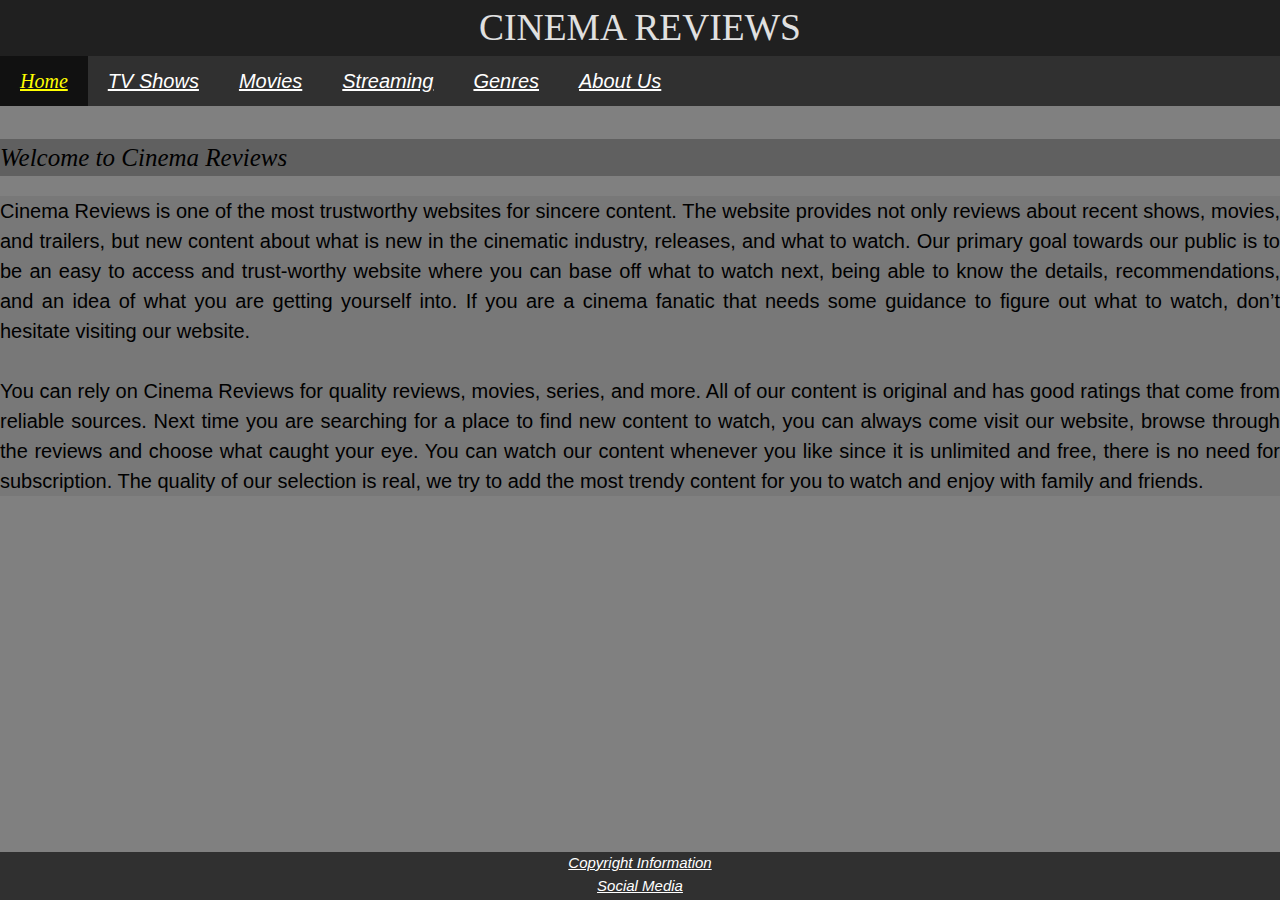
==== index.html @ 64b18006 "Add files via upload" ====
<!DOCTYPE html>
     <html lang="en">
     <link href="style.css" type="text/css" rel="stylesheet">
     <head>
          <title>Cinema Reviews</title>
            <script src="scripts/script.js"></script>
          <meta name= "description" content="Completely honest and reliable movie and show reviews"/>
              <meta name= "keywords" content="cinema, film, movies, TV shows, genres, streaming, series, critic"/>
              <meta name= "author" content="Cinema Crew"/>
              <meta name= "copyright" content="Cinema Crew and other cited sources"/>
              <meta name= "viewport" content="width= device-width, initial-scale = 1.0"></meta>
              <link rel="stylesheet" href="https://www.w3schools.com/w3css/4/w3.css">
        </head>
        <body>
          <header>
            <h1 class="banner">CINEMA REVIEWS</h1>
            <nav>
              <ul>
                <li><em><a class="active"; href="index.html">Home</a></em></li>
                <li><em><a href="cinema_reviews_tvshows.html">TV Shows</a></em></li>
                <li><em><a href="cinema_reviews_movies.html">Movies</a></em></li>
                <li><em><a href="cinema_reviews_streaming.html">Streaming</a></em></li>
                <li><em><a href="cinema_reviews_genres.html">Genres</a></em></li>
                <li><em><a href="cinema_reviews_aboutus.html">About Us</a></em></li>
              </ul>
            </nav>
          </header>
          <br>
       <main>
              <body onload = "confirmAge()">
       <h2 class="headers"><em>Welcome to Cinema Reviews</em></h2>
        <p>Cinema Reviews is one of the most trustworthy websites for sincere content. The website provides not only reviews about recent shows, movies, and trailers, but new content about what is new in the cinematic industry, releases, and what to watch. Our primary goal towards our public is to be an easy to access and trust-worthy website where you can base off what to watch next, being able to know the details, recommendations, and an idea of what you are getting yourself into. If you are a cinema fanatic that needs some guidance to figure out what to watch, don’t hesitate visiting our website.
<br>
<br>
You can rely on Cinema Reviews for quality reviews, movies, series, and more. All of our content is original and has good ratings that come from reliable sources. Next time you are searching for a place to find new content to watch, you can always come visit our website, browse through the reviews and choose what caught your eye. You can watch our content whenever you like since it is unlimited and free, there is no need for subscription. The quality of our selection is real, we try to add the most trendy content for you to watch and enjoy with family and friends.</p>
      </main>
      <br>
      <footer>
        <a href="cinema_reviews_copyright.html">Copyright Information</a>
        <br>
       <a href="https://www.instagram.com/cinema_reviews12" target="blank">Social Media</a>
       </footer>
     </body>
     <div
     </html>
---- style.css ----
body {
  background-color:#808080;
}

header {
  background-color: #202020;
}

.headers {
  font-family: impact;
  color: black;
  font-size: 25px;
  background-color: #606060;
}

.headers1 {
  font-family: impact;
  color: black;
  font-size: 30px;
  background-color: #606060;
}

.banner {
margin: 0px;
background-color: #202020;
font-family: impact;
text-align: center;
font-size: 2.5em;
color: #E0E0E0;
}

nav ul {
  list-style-type: none;
  margin: 0;
  padding: 0;
  overflow: hidden;
  background-color: #303030;
  font-family: tahoma;
  color: #D3D3D3;
}

nav li {
  float: left;
  color: white;
  font-size: 20px;
}

nav a {
    display: block;
    padding: 10px 20px;
    color: white;
}

nav a:hover:not(.active) {
    background-color: #aaa;
    color: white;
}

h2 {
  font-family: impact;
  color: black;
  font-size: 30px;
  background-color: #505050;
}

h3 {
  font-family: impact;
  color: black;
  font-size: 30px;
  background-color: #606060;
}

h4 {
  font-family: impact;
  color: black;
  font-size: 30px;
  background-color: #606060;
}

h5 {
  font-family: impact;
  color: black;
  font-size: 30px;
  background-color: #606060;
}

h6 {
  font-family: impact;
  color: black;
  font-size: 30px;
  background-color: #606060;
}

p {
  font-family: arial;
  text-align: justify;
  font-size: 20px;
  background-color: #787878;
  font-style: normal;
}

footer {
  background-color: #303030;
  font-family: arial;
  text-align: center;
  color: white;
  font-size: 1em;
  font-style: italic;
  margin: 0px;
  height: 48px;
  position: fixed;
 bottom: 0;
 width: 100%;
}

a {
  font-family: arial;
  color: white;
}

.active {
    background-color: #111;
    color: yellow;
    font-family: impact;
}

#imagespositions {
  float: right;
  align: right;
  padding-right: 2%;
  padding-left: 2%;
}

#imagespositions2 {
  float: left;
  align: left;
  padding-right: 2%;
  padding-left: 2%;
}

.paragraph {
padding-left: 5%;
padding-right: 5%;
width: 50%;
text-align: justify;
}

#instruction {
  text-align: right;
  padding-right: 2%;
  padding-left: 2%;
  font-style: italic;
  background-color: #808080;
}

#instruction2 {
  text-align: left;
  padding-left: 2%;
  font-style: italic;
  background-color: #808080;
}

#videoposition {
  padding-right: 2%;
  padding-left: 2%;
  margin: 0%;
  width: 45%;
  float: left;
}

#infovideo {
  margin-right: 2%;
}

#buttonstream {
background-color: black;
color: yellow;
width: 160px;
height: 45px;
}

#important {
font-size: 0.75em;
text-align: right;
font-style: bold;
background-color: #808080;
}

#important2 {
font-size: 0.75em;
text-align: left;
font-style: bold;
background-color: #808080;
}

@media screen and (max-device-width: 300px)
{
  #imagespositions {
    width: 250px;
  }
}

@media screen and (max-device-width: 300px)
{
  #imagespositions2 {
    width: 250px;
  }
}
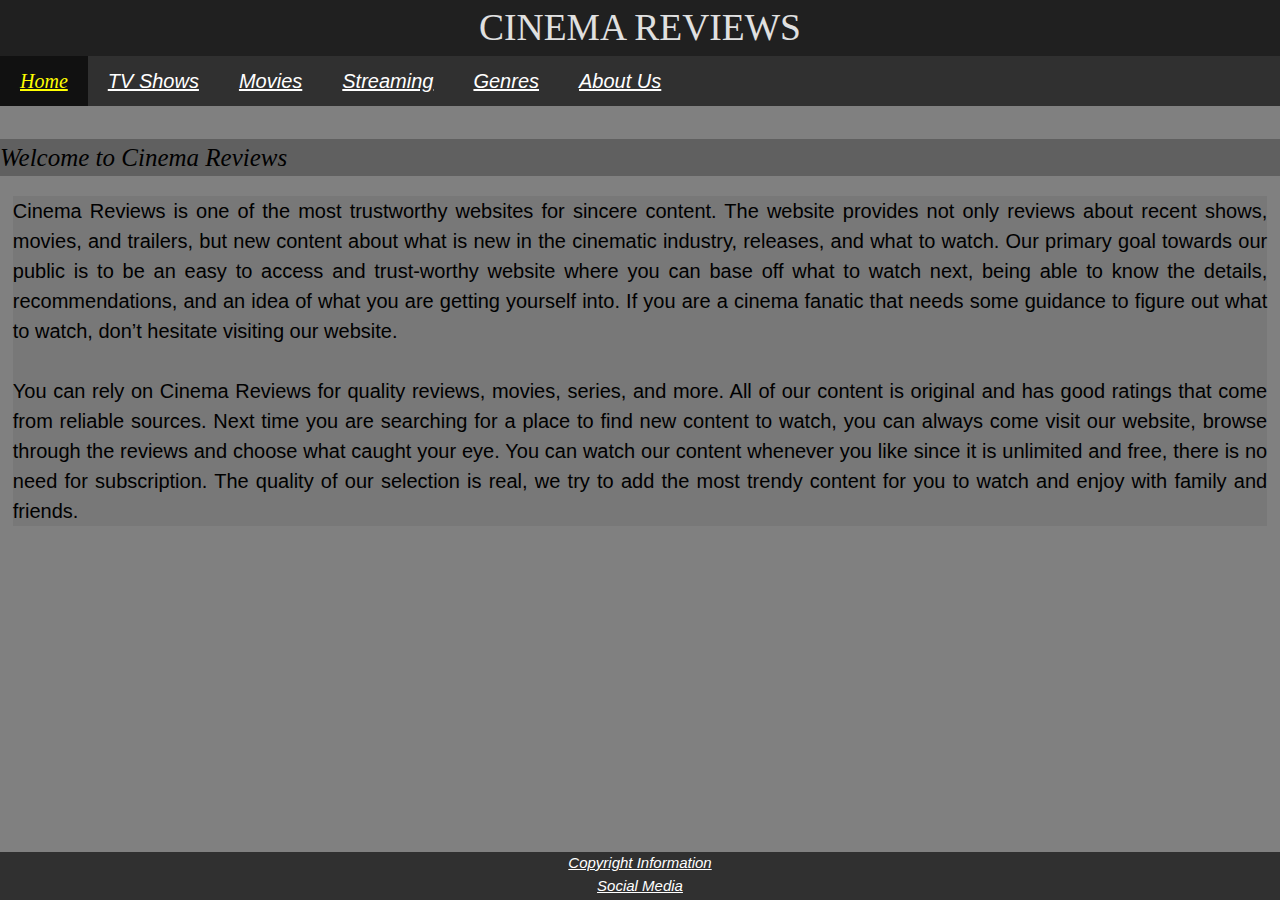
==== commit 45f8f274: "Add files via upload" ====
--- a/index.html
+++ b/index.html
@@ -4,7 +4,7 @@
      <head>
           <title>Cinema Reviews</title>
             <script src="scripts/script.js"></script>
-          <meta name= "description" content="Completely honest and reliable movie and show reviews"/>
+          <meta name= "description" content="Completely honest and reliable reviews about the trending movies and shows"/>
               <meta name= "keywords" content="cinema, film, movies, TV shows, genres, streaming, series, critic"/>
               <meta name= "author" content="Cinema Crew"/>
               <meta name= "copyright" content="Cinema Crew and other cited sources"/>
--- a/style.css
+++ b/style.css
@@ -1,5 +1,7 @@
  body {
   background-color:#808080;
+  margin-left: 2%;
+  margin-right: 2%;
 }
 
 header {
@@ -97,6 +99,8 @@
   font-size: 20px;
   background-color: #787878;
   font-style: normal;
+  margin-left: 1%;
+  margin-right: 1%;
 }
 
 footer {
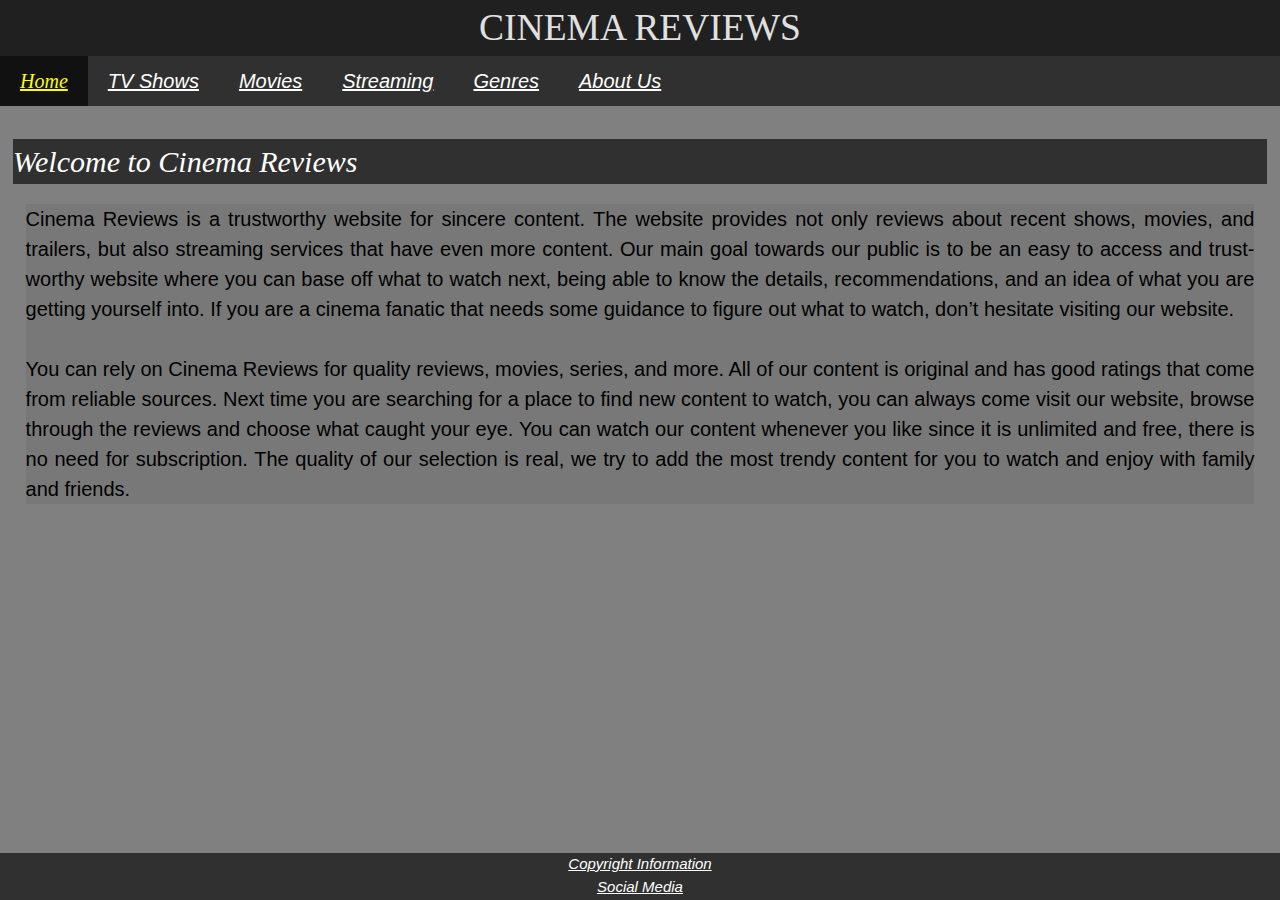
==== commit 53a79f53: "Add files via upload" ====
--- a/index.html
+++ b/index.html
@@ -28,8 +28,8 @@
           <br>
        <main>
               <body onload = "confirmAge()">
-       <h2 class="headers"><em>Welcome to Cinema Reviews</em></h2>
-        <p>Cinema Reviews is one of the most trustworthy websites for sincere content. The website provides not only reviews about recent shows, movies, and trailers, but new content about what is new in the cinematic industry, releases, and what to watch. Our primary goal towards our public is to be an easy to access and trust-worthy website where you can base off what to watch next, being able to know the details, recommendations, and an idea of what you are getting yourself into. If you are a cinema fanatic that needs some guidance to figure out what to watch, don’t hesitate visiting our website.
+       <h2 class="headers1"><em>Welcome to Cinema Reviews</em></h2>
+        <p>Cinema Reviews is a trustworthy website for sincere content. The website provides not only reviews about recent shows, movies, and trailers, but also streaming services that have even more content. Our main goal towards our public is to be an easy to access and trust-worthy website where you can base off what to watch next, being able to know the details, recommendations, and an idea of what you are getting yourself into. If you are a cinema fanatic that needs some guidance to figure out what to watch, don’t hesitate visiting our website.
 <br>
 <br>
 You can rely on Cinema Reviews for quality reviews, movies, series, and more. All of our content is original and has good ratings that come from reliable sources. Next time you are searching for a place to find new content to watch, you can always come visit our website, browse through the reviews and choose what caught your eye. You can watch our content whenever you like since it is unlimited and free, there is no need for subscription. The quality of our selection is real, we try to add the most trendy content for you to watch and enjoy with family and friends.</p>
--- a/style.css
+++ b/style.css
@@ -13,13 +13,17 @@
   color: black;
   font-size: 25px;
   background-color: #606060;
+  margin-left: 1%;
+  margin-right: 1%;
 }
 
 .headers1 {
   font-family: impact;
-  color: black;
-  font-size: 30px;
-  background-color: #606060;
+  color: white;
+  font-size: 30px;
+  background-color:#303030;
+  margin-left: 1%;
+  margin-right: 1%;
 }
 
 .banner {
@@ -63,6 +67,8 @@
   color: black;
   font-size: 30px;
   background-color: #505050;
+  margin-left: 2%;
+  margin-right: 2%;
 }
 
 h3 {
@@ -70,6 +76,8 @@
   color: black;
   font-size: 30px;
   background-color: #606060;
+  margin-left: 2%;
+  margin-right: 2%;
 }
 
 h4 {
@@ -99,8 +107,8 @@
   font-size: 20px;
   background-color: #787878;
   font-style: normal;
-  margin-left: 1%;
-  margin-right: 1%;
+  margin-left: 2%;
+  margin-right: 2%;
 }
 
 footer {
@@ -111,7 +119,7 @@
   font-size: 1em;
   font-style: italic;
   margin: 0px;
-  height: 48px;
+  height: 47px;
   position: fixed;
  bottom: 0;
  width: 100%;
@@ -179,22 +187,76 @@
 #buttonstream {
 background-color: black;
 color: yellow;
-width: 160px;
+width: 305px;
 height: 45px;
+margin-left: 3%;
+font-family: tahoma;
+border-color: yellow;
 }
 
 #important {
 font-size: 0.75em;
 text-align: right;
 font-style: bold;
-background-color: #808080;
+background-color: #303030;
+color: #FFD700;
+margin-left: 22%;
 }
 
 #important2 {
 font-size: 0.75em;
 text-align: left;
 font-style: bold;
-background-color: #808080;
+background-color: #303030;
+color: #FFD700;
+margin-right: 22%;
+}
+
+#important3 {
+  font-size: 0.75em;
+  text-align: right;
+  font-style: bold;
+  background-color: #303030;
+  color: #FFD700;
+  margin-left: 42%;
+}
+
+#important4 {
+font-size: 0.75em;
+text-align: left;
+font-style: bold;
+background-color: #303030;
+color: #FFD700;
+margin-right: 42%;
+}
+ul {
+  font-family: impact;
+}
+#streaming {
+  font-family: impact;
+  color: white;
+  background-color: #303030;
+  font-size: 25px;
+  margin-left: 2%;
+  margin-right: 90%;
+}
+
+#streaming2 {
+  font-family: impact;
+  color: white;
+  background-color: #303030;
+  font-size: 25px;
+  margin-left: 2%;
+  margin-right: 86%;
+}
+
+#streaming3 {
+  font-family: impact;
+  color: white;
+  background-color: #303030;
+  font-size: 25px;
+  margin-left: 2%;
+  margin-right: 92%;
 }
 
 @media screen and (max-device-width: 300px)
